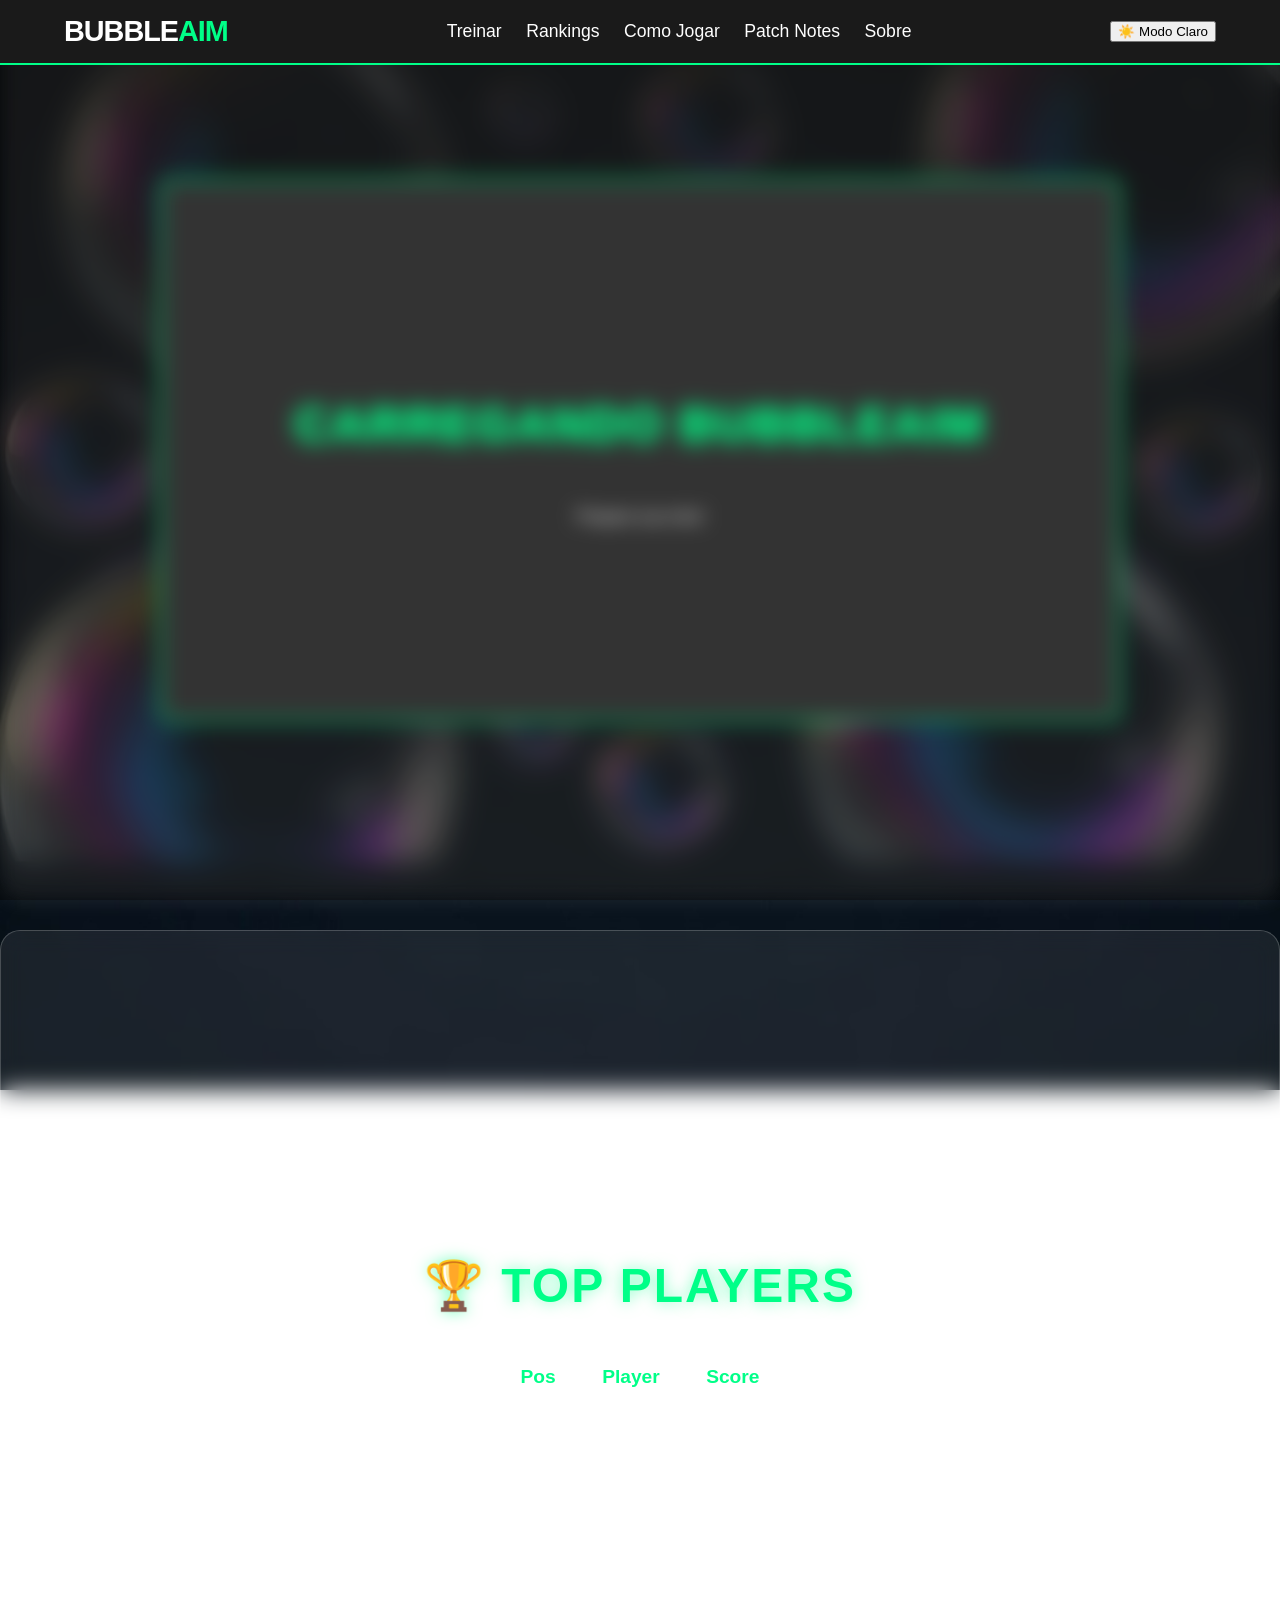
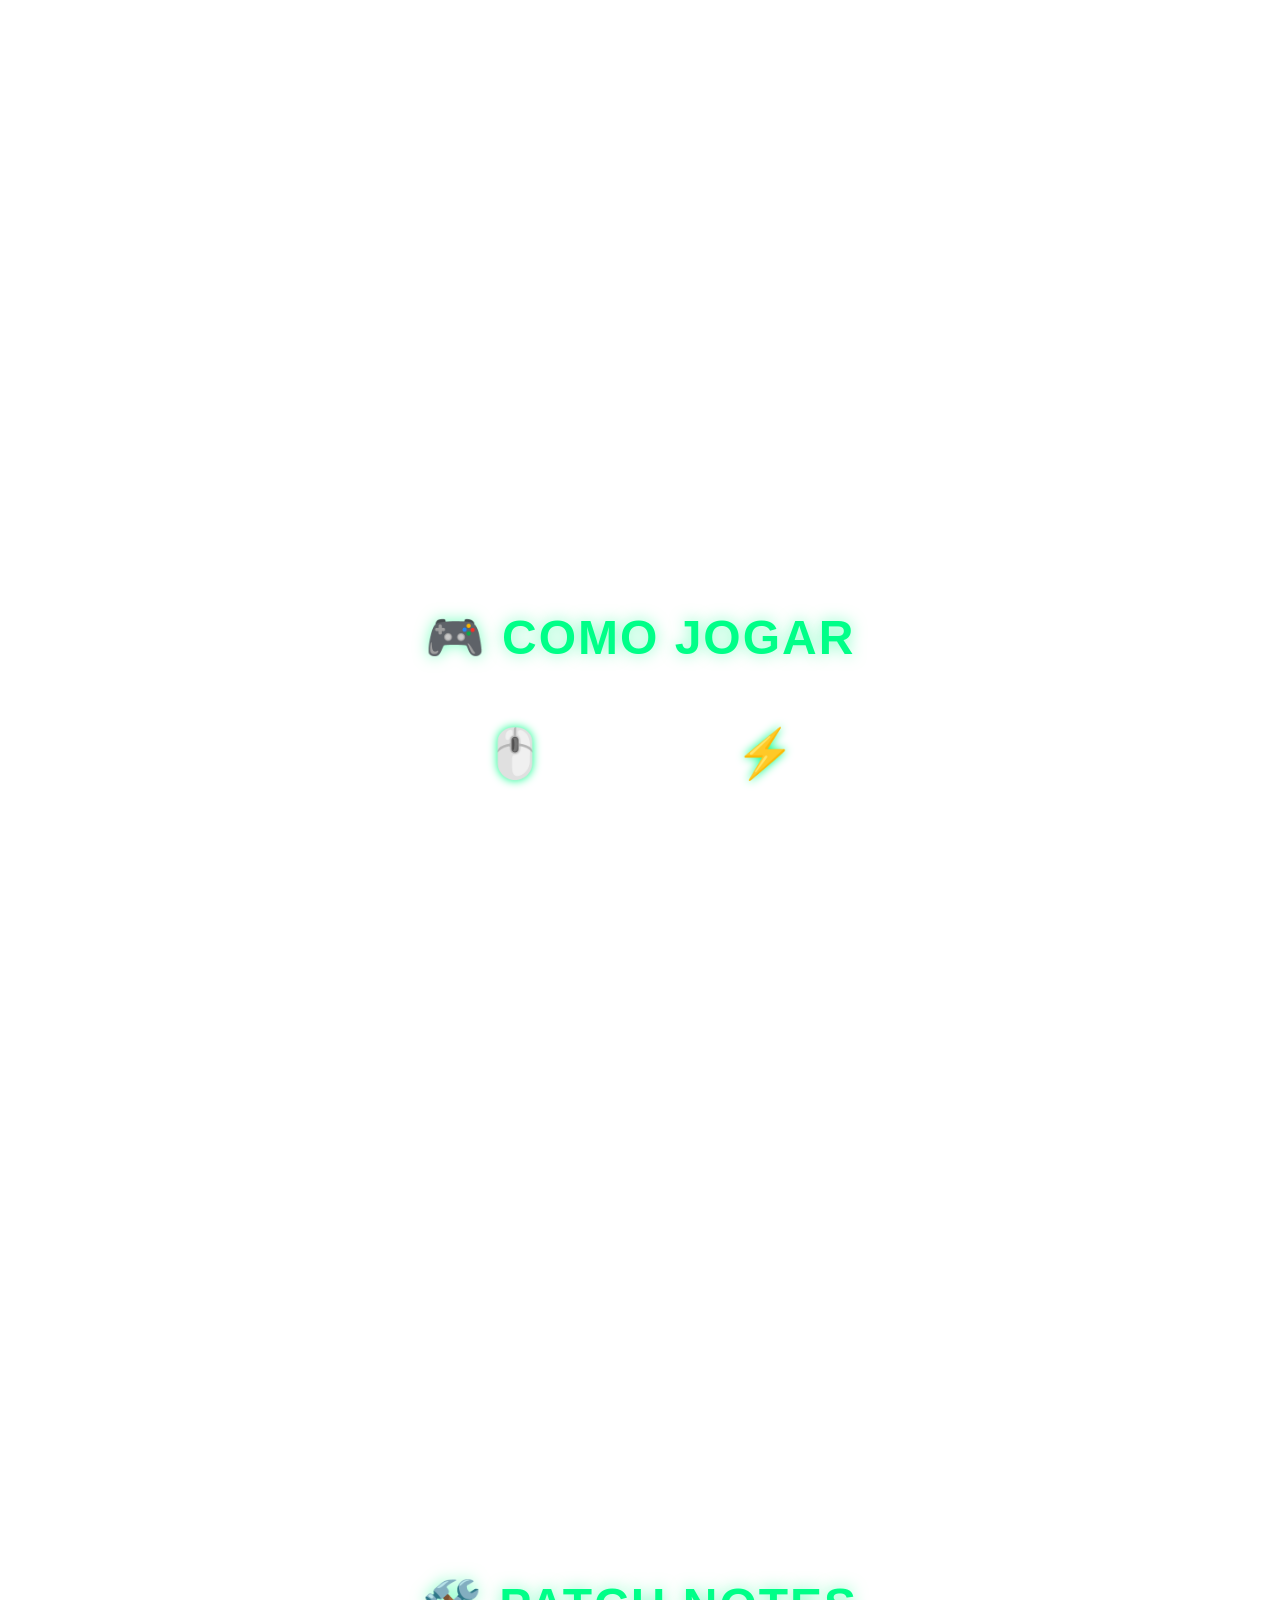
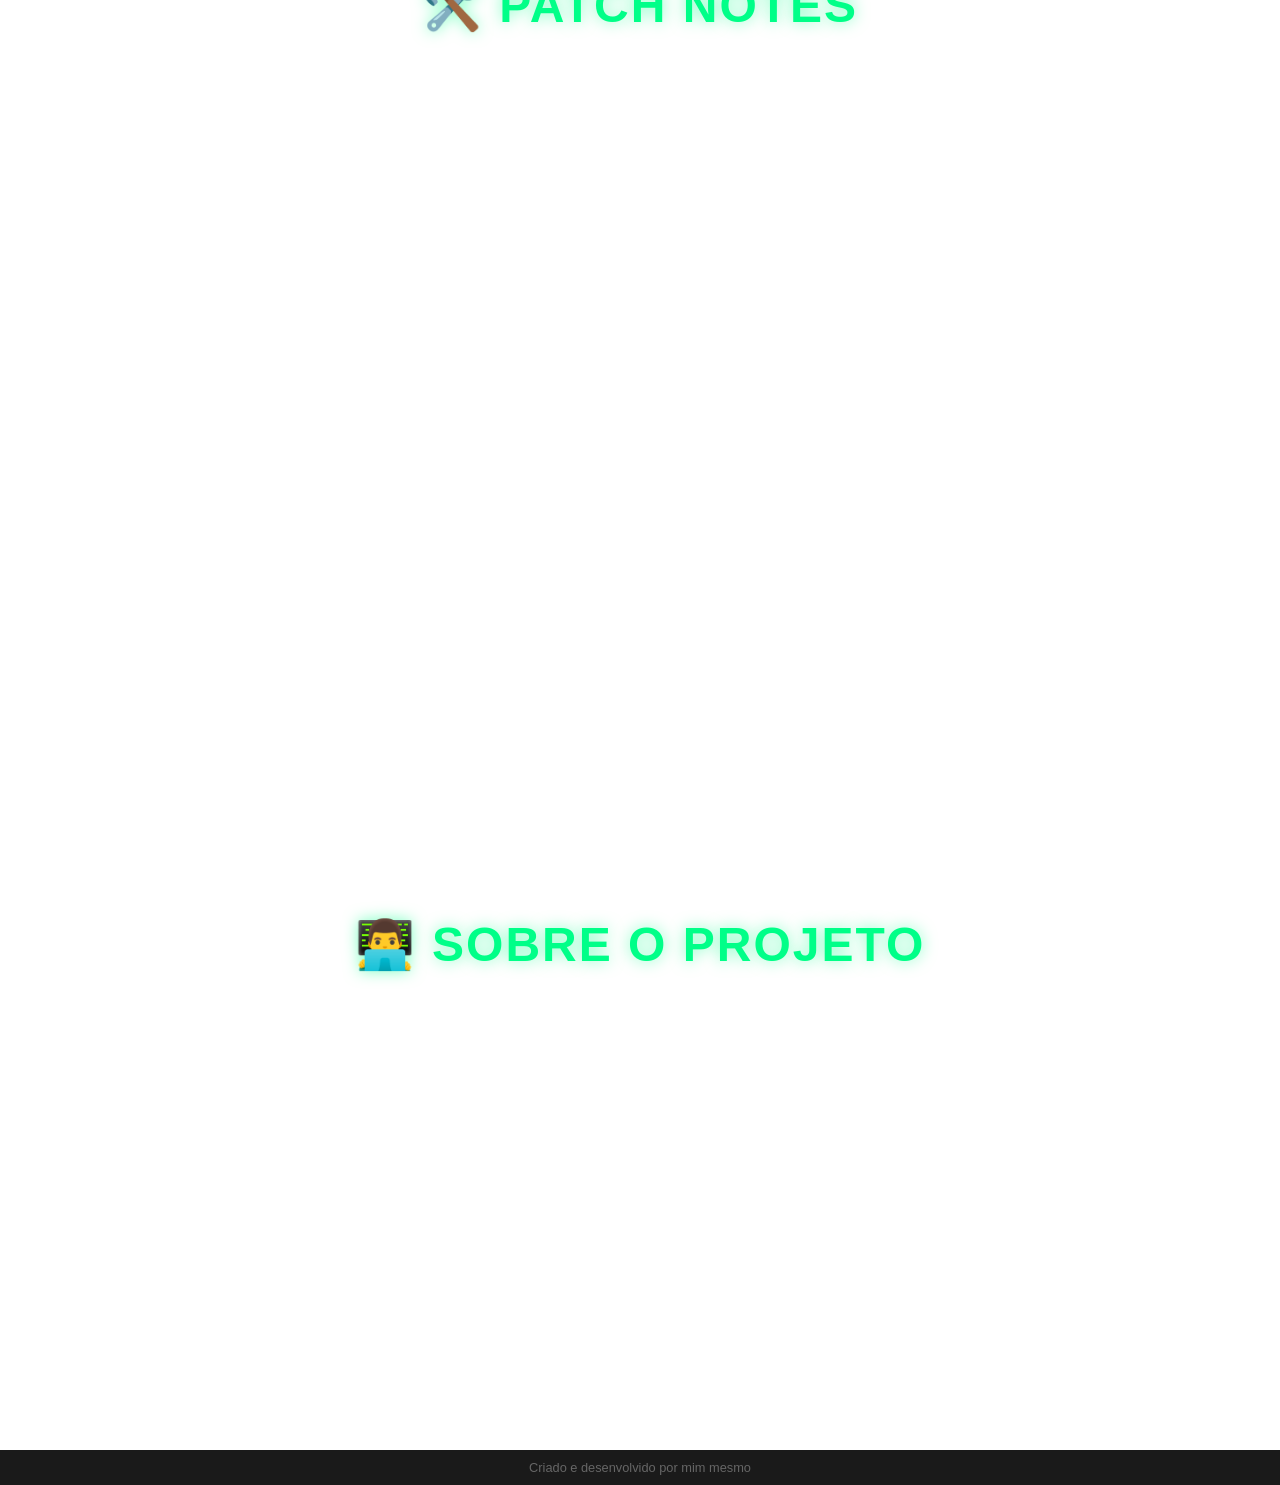
==== index.html @ 86ffca4d "Versão final" ====
<!DOCTYPE html>
<html lang="pt-br">
<meta charset="utf-8">
<meta name="description"
content="BubbleAim">
<head>
    <title>BubbleAim</title>
    <link rel="stylesheet" href="style.css">
    <script src="logica.js"></script>
    
</head>
<body>
    <header>
        <div class="logo">Bubble<span>Aim</span></div>
        <nav>
            <a href="#game-container">Treinar</a> <a href="#rankings">Rankings</a>
            <a href="#tutorial">Como Jogar</a>
            <a href="#updates">Patch Notes</a>
            <a href="#sobre">Sobre</a>
        </nav>
        <button id="btn-theme" onclick="toggleTema()" class="neon-button">
    ☀️ Modo Claro
</button>
    </header>
<main> 
    
    <section id="game-container" class="glass-section station">
        <div id="game-canvas">
            <h2>Carregando BubbleAim</h2>
            <p>Prepare sua mira!</p>
        </div>
    
    </section>
        <section id="rankings" class="glass-section station">
            <h2>🏆 Top Players</h2>
                <table class="ranking-table">
                    <tr><th>Pos</th><th>Player</th><th>Score</th></tr>
                    <tr><td>1º</td><td>ProAim_JS</td><td>5200</td></tr>
                    <tr><td>2º</td><td>BubbleKiller</td><td>4850</td></tr>
                    <tr><td>3º</td><td></td><td>3900</td></tr>
                </table>
    </section>
        
    <section id="tutorial" class="glass-section station">
            <h2>🎮 Como Jogar</h2>
                <div class="info-grid">
                    <div class="info-item">
                        <span class="icon">🖱️</span>
                        <p>Clique nas bolhas antes de elas sumam!</p>
                    </div>
                    <div class="info-item">
                        <span class="icon">⚡</span>
                        <p>Quanto mais rápido clicar, mais pontos ganha.</p>
                    </div>
                </div>
            </section>

    <section id="updates" class="glass-section">
            <h2>🛠️ Patch Notes</h2>
                <ul>
                    <li><strong>v1.0</strong> Lançamento oficial do BubbleAim.</li>
                    <li><strong>v1.1</strong> Ajuste na sensibilidade e fundo neon.</li>
                </ul>
            </section>

            <section id="sobre" class="glass-section station">
                <h2>👨‍💻 Sobre o projeto</h2>
                <p>Desenvolvido para treino de reflexos e coordenação motora. Projeto acadêmico focado em tecnologias Web e Game Design</p>
            </section>
</main>  



        
    

</body>
<footer> 
    Criado e desenvolvido por mim mesmo  

</footer>
</html>
---- style.css ----
/* Geral style */
* {
    box-sizing: border-box;
    font-family: "Segoe UI", sans-serif;
}

html, body {
    height: 100%;
    scroll-snap-type: y mandatory;
    scroll-behavior: smooth;
}

body {
    margin: 0;
    background-color: #121212; 
    color: #FFF;
    display: flex;
    flex-direction: column;
    min-height: 100vh;

    background: linear-gradient(rgba(0, 0, 0, 0.85), rgba(0, 0, 0, 0.5)),url('imgs/bolhas\ background.jpg');
    background-size: cover;
    background-position: center;
    background-repeat: no-repeat;
    background-attachment: fixed;
}  
header {
    position: fixed;
    top: 0;
    left: 0;
    width: 100%;
    z-index: 1000;
    background: rgba(18, 18 ,18, 0.9);
    backdrop-filter: blur(10px);
    border-bottom: 2px solid #00ff88;
    background-color: #1a1a1a;
    padding: 15px 5%;
    display: flex;
    justify-content: space-between;
    align-items: center;
    
}
nav a:hover {
    color: #00ff88;
}
.game-container {
    min-height: 100vh;
    scroll-snap-align: start;
    flex: 1;
    display: flex;
    justify-content: center;
    align-items: center;
    padding: 20px;
}
#game-canvas {
    width: 80%;
    aspect-ratio: 16/9; 
    background-color: #333;
    border: 2px solid #00ff88;
    border-radius: 8px;
    display: flex;
    flex-direction: column;
    justify-content: center;
    align-items: center;
    box-shadow: 0 0 15px rgba(0, 255, 136, 0.3);
    transition: box-shadow 0.5s ease;
}
footer {
    text-align: center;
    padding: 10px;
    background: #1a1a1a;
    font-size: 0.8rem;
    color: #666;
}
header nav a {
    color:#FFF;
    text-decoration: none;
    margin-left: 20px;
    font-weight: 500;
    font-size: 1.1rem;
    transition: color 0.4s ease, transform 0.3 ease;
    display: inline-block;
}
header nav a :hover {
    color: #00ff88;
    transform: translateY(-2px);
}
#game-canvas:hover {
    box-shadow: 0 0 30px rgba(0, 255, 136, 0.6);
}
.logo {
    font-size: 1.8rem;
    font-weight: 800;
    letter-spacing: -1px;
    color: #FFF;
    text-transform: uppercase;
}
.logo span {
    color: #00ff88;
}
html {
    scroll-behavior: smooth;
    scroll-snap-type: y mandatory;
    scroll-padding-top: 80px;
}

.content-sections {
    width: 80%;
    margin: 40px auto;
    display: flex;
    flex-direction: column;
    gap: 30px;
}

.glass-section, .about-fullscreen {
    background: rgba(255, 255, 255, 0.08);
    backdrop-filter: blur(12px);
    border: 1px solid rgba(255, 255, 255, 0.2);
    border-radius: 20px;
    padding: 40px;
    text-align: center;
    margin-bottom: 30px;
    transition: transform 0.3s ease, box-shadow 0.3s ease;
    
    min-height: 100vh;
    width: 100%;
    display: flex;
    flex-direction: column;
    justify-content: center;
    align-items:center;
    scroll-snap-align: start;

}

.glass-section h2 {
    color: #00ff88;
    margin-bottom: 40px;
    text-transform: uppercase;
    letter-spacing: 2px;
    font-size: 3rem;
    text-shadow: 0 0 15px rgba(0, 255, 136, 0.5);
}

.ranking-table {
    margin: 0 auto;
    width: 100px;
    border-collapse: collapse;
    font-size: 1.2rem;
    max-width: 800px;
}

.ranking-table th, .ranking-table td {
    padding: 12px;
    border-bottom: 1px solid rgba(255, 255, 255, 0.1);
}

.ranking-table th {color: #00ff88;}

.info-grid {
    display: flex;
    flex-wrap: wrap;
    justify-content: center;
    gap: 50px;
    margin-top: 20px;
}

.info-item {
    max-width: 200px;
}

.info-item .icon {
    font-size: 3rem;
    display: block;
    margin-bottom: 15px;
    filter: drop-shadow(0 0 5px #00ff88);
}

.glass-section :hover {
    transform: translateY(-5px);
    box-shadow: 0 10px 30px rgba(0, 255, 136, 0.1);
    border: 1px solid rgba(0, 255, 136, 0.5);
}
.blur-game {
    filter: blur(10px);
    pointer-events: none;
    transition: filter 0.5s ease;
}

/*Light Mode*/
body.light-mode {
    
    background-image: url(imgs/background\ light.jpg); 
    background-color: #f4f4f9; 
    color: #111; 
}


body.light-mode .modal {
    background: #fff;
    border: 2px solid #006400; 
    box-shadow: none; 
    color: #000;
}

body.light-mode .neon-text {
    color: #006400;
    text-shadow: none;
}

body.light-mode #age-input {
    background: #fff;
    color: #000;
    border: 1px solid #006400;
}

body.light-mode .neon-button {
    background: #006400;
    color: #fff;
    box-shadow: none;
}
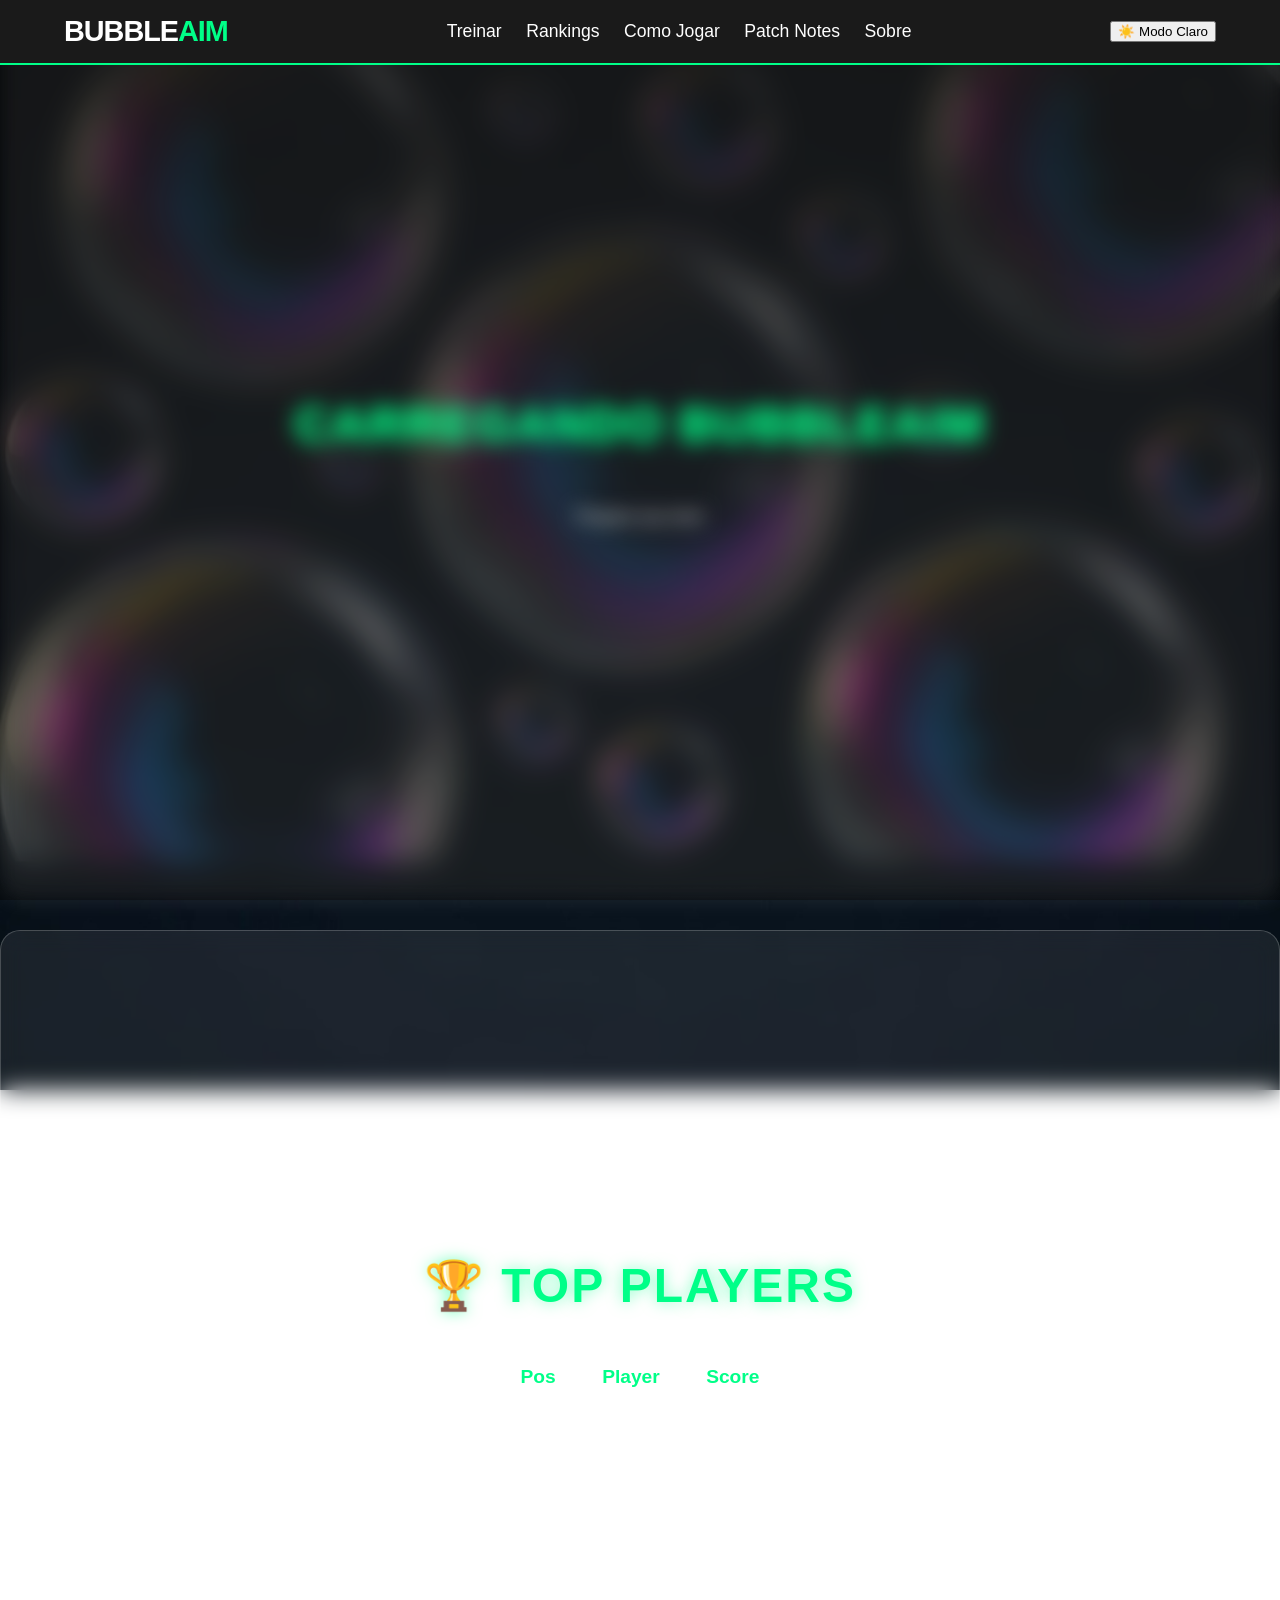
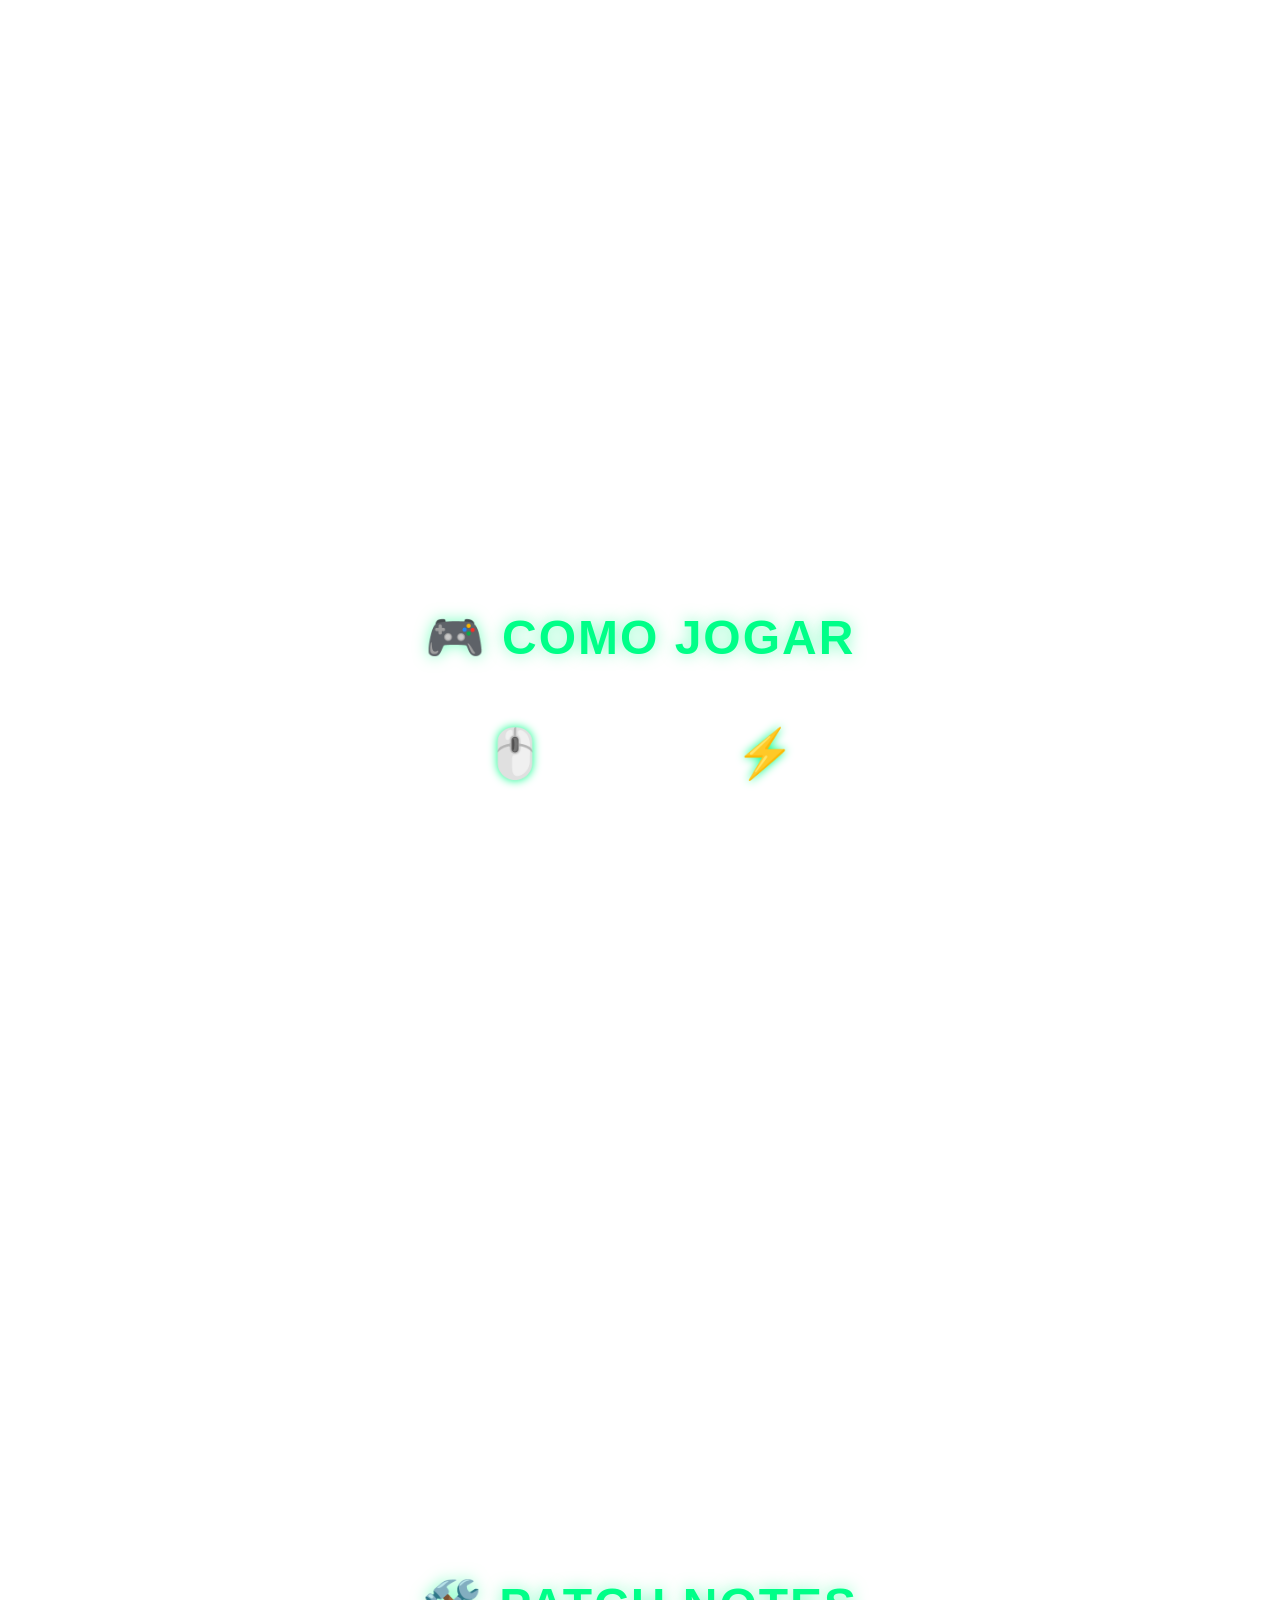
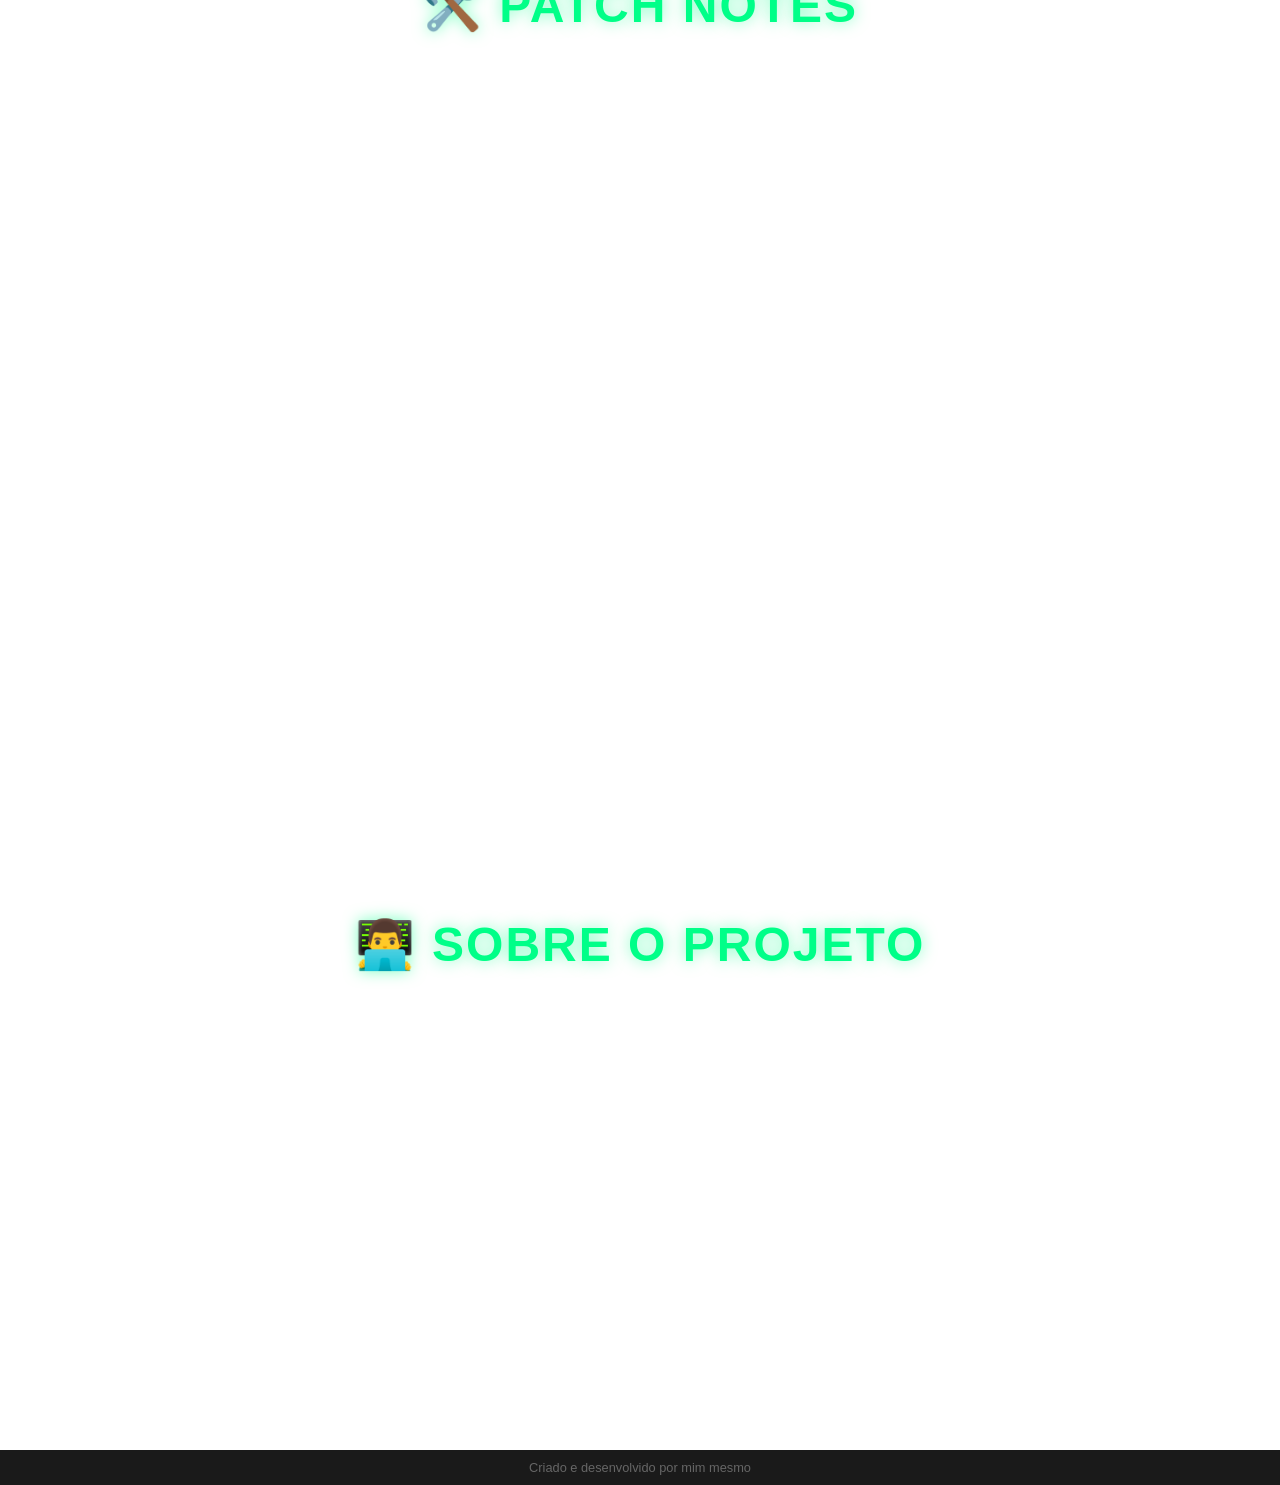
==== commit a2cbf3c8: "Site Final com o Jogo Teste" ====
--- a/index.html
+++ b/index.html
@@ -25,10 +25,10 @@
 <main> 
     
     <section id="game-container" class="glass-section station">
-        <div id="game-canvas">
+        <inframe src="jogo/index.html" id="game-inframe" allowfullscreen="true" scrolling="no"></inframe>
             <h2>Carregando BubbleAim</h2>
             <p>Prepare sua mira!</p>
-        </div>
+    </section>
     
     </section>
         <section id="rankings" class="glass-section station">
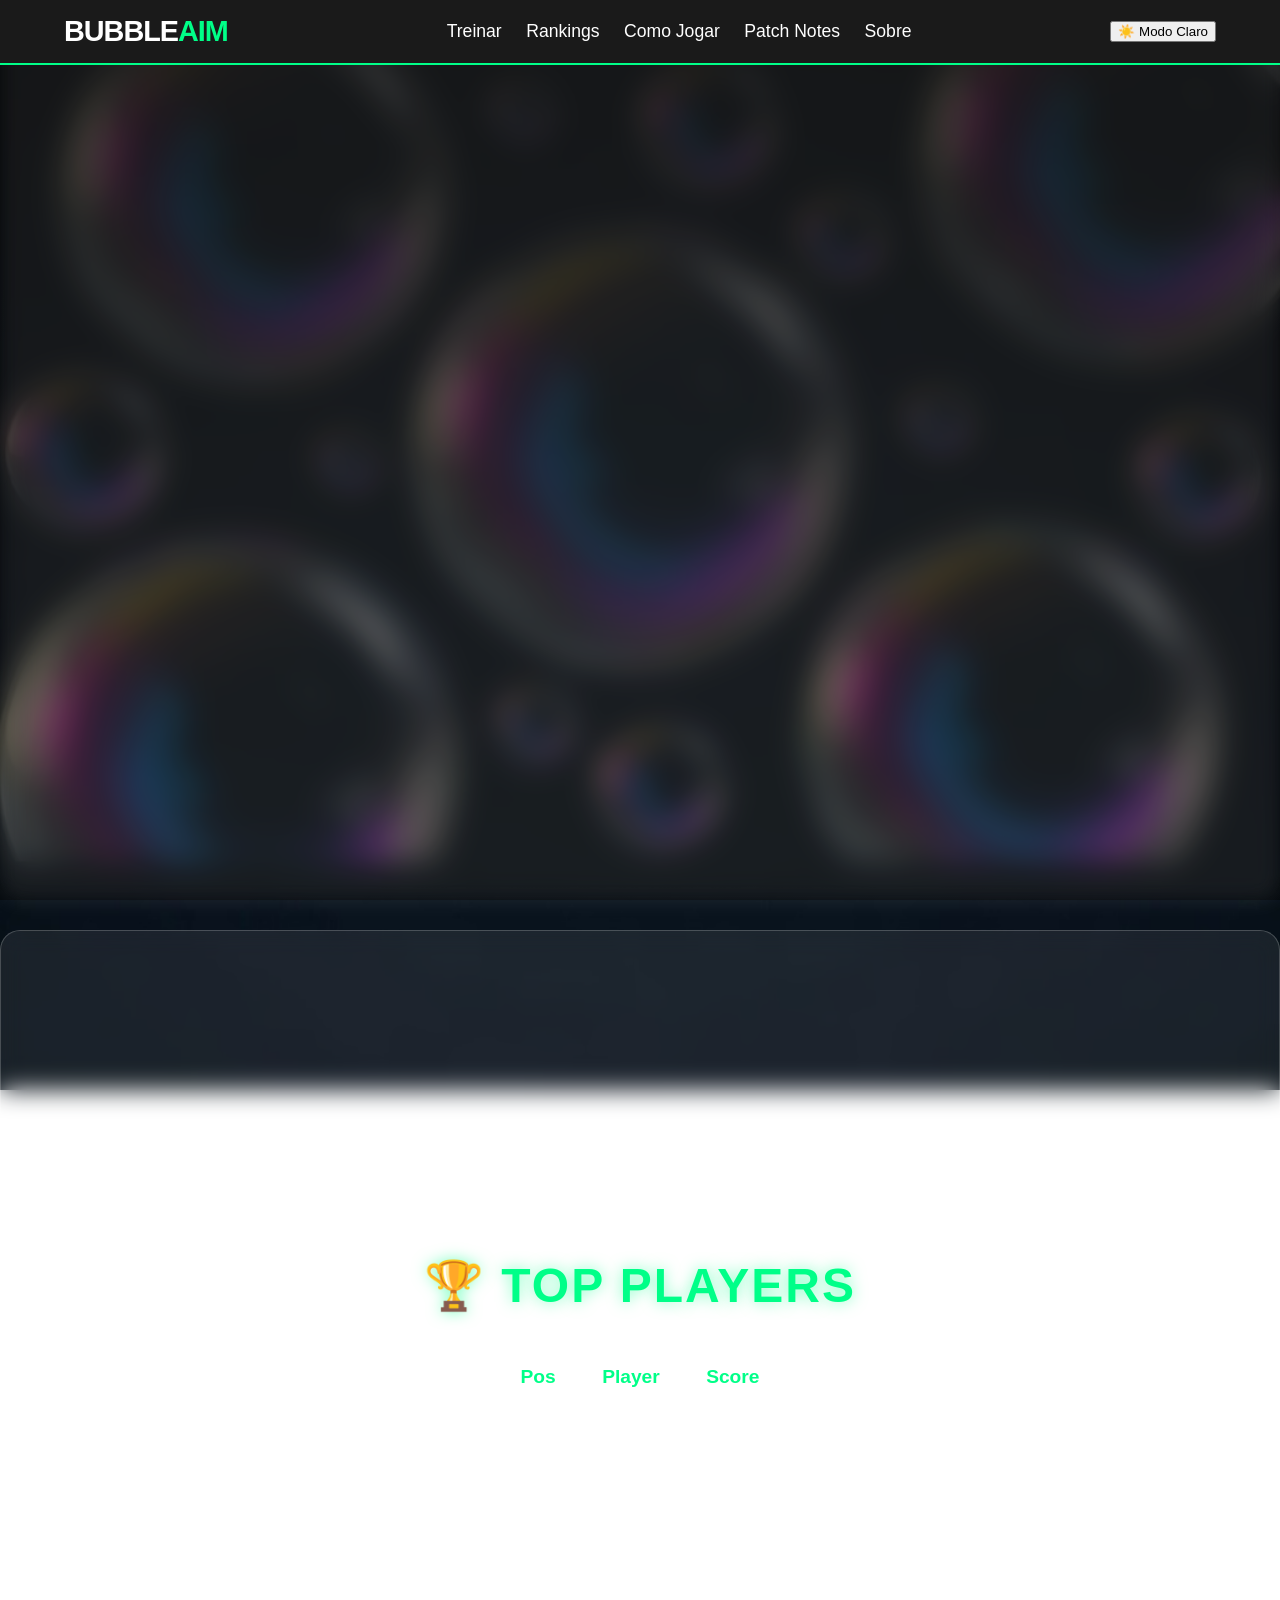
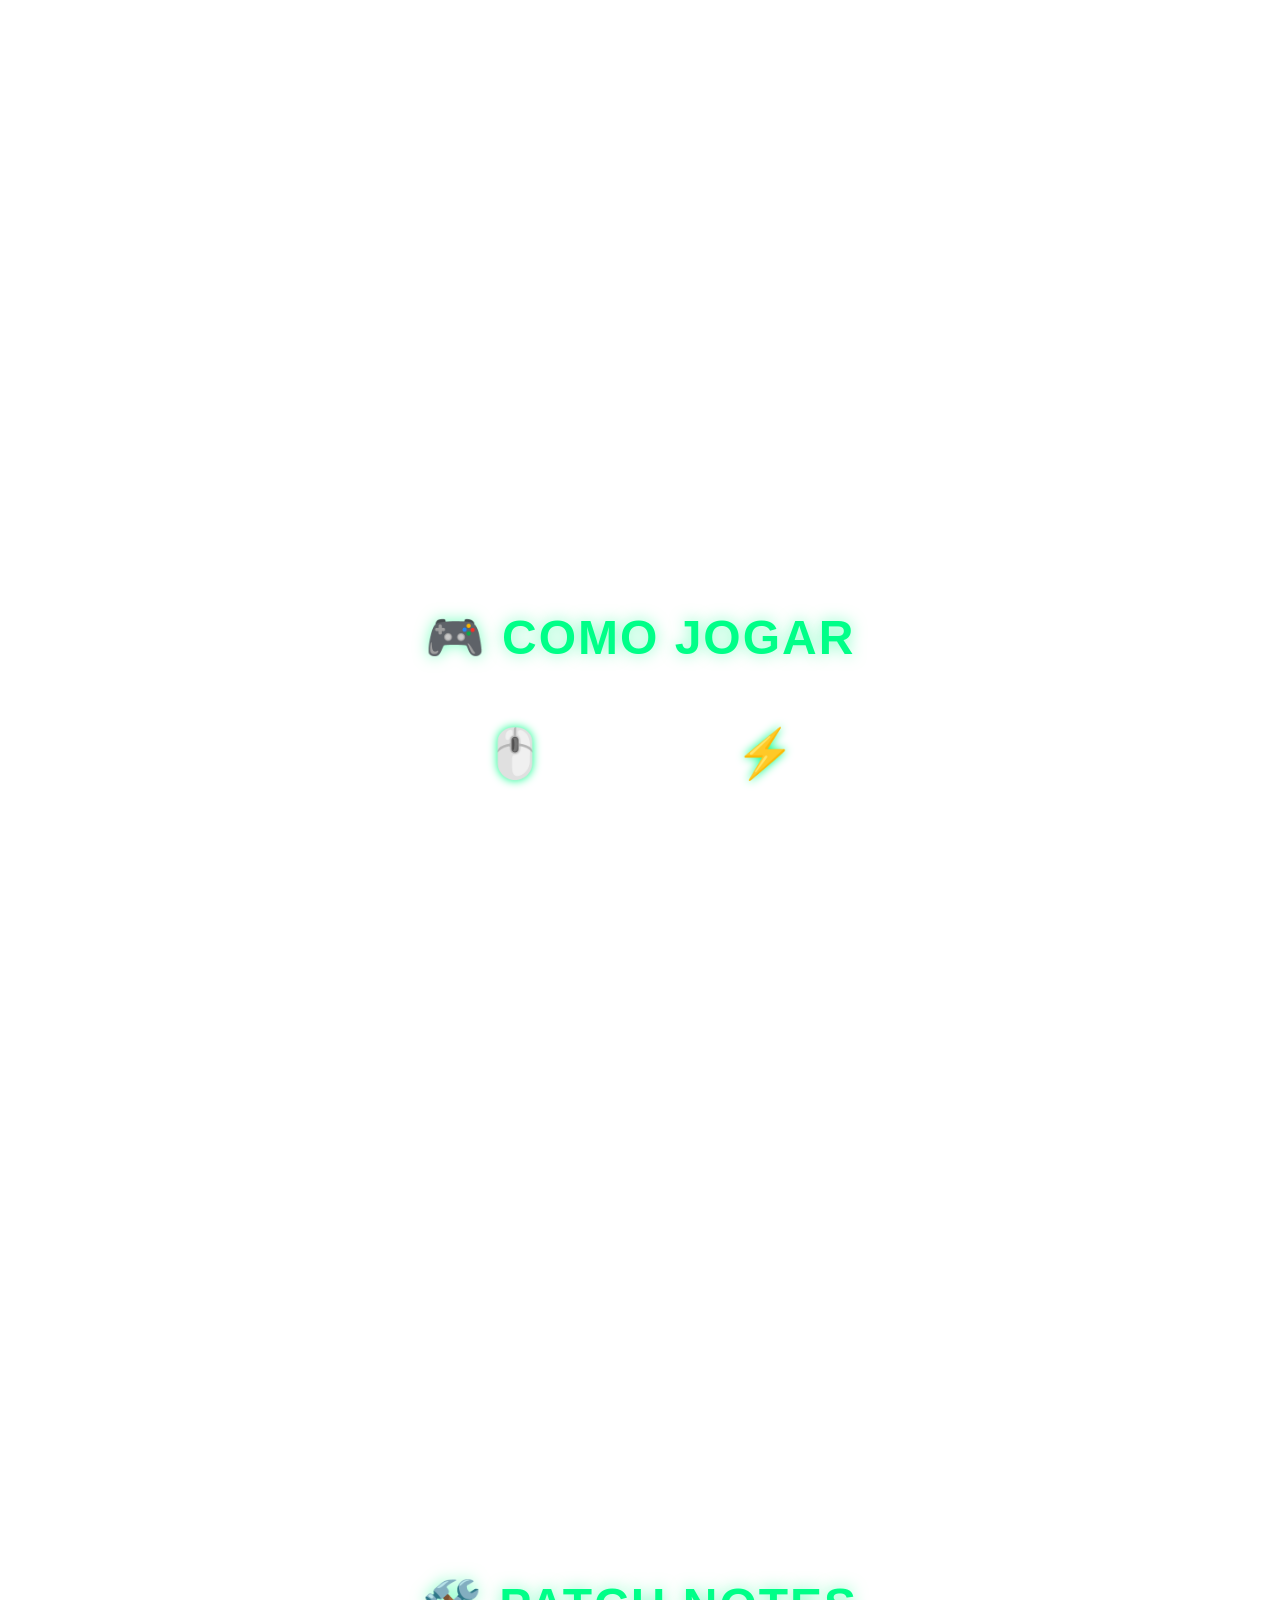
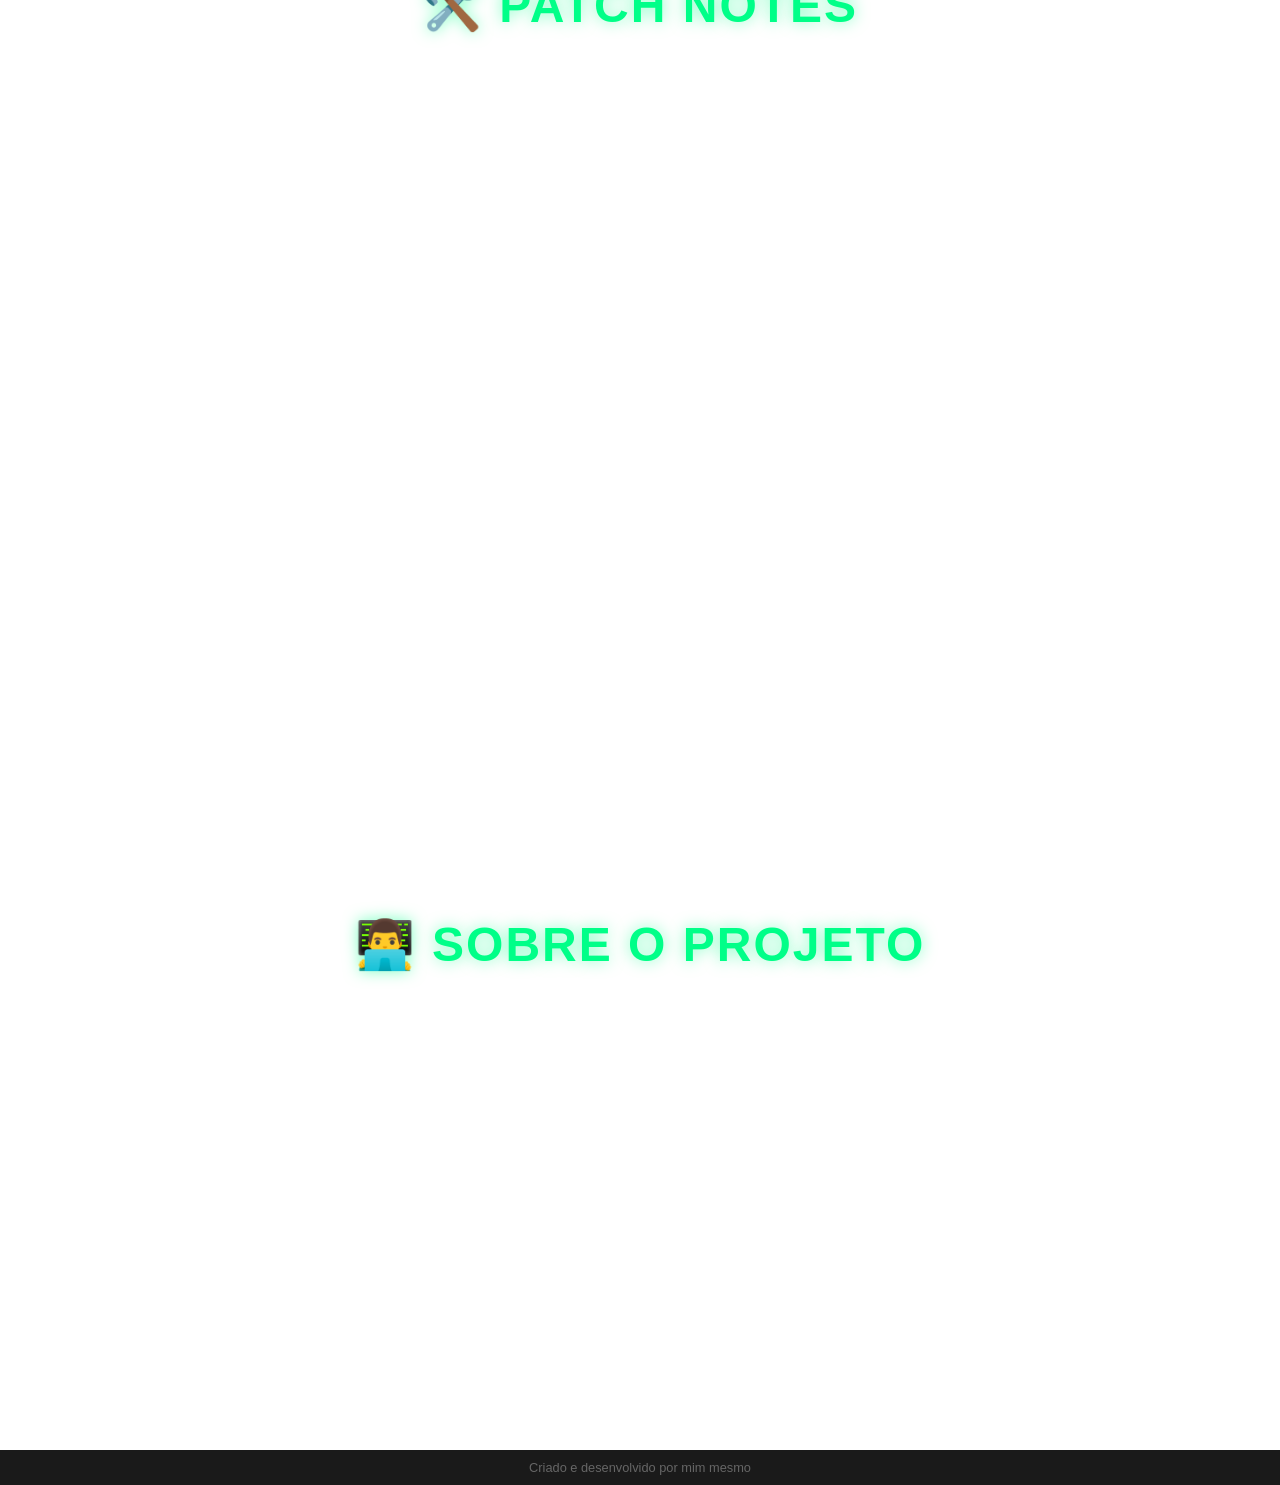
==== commit dc318704: "Site Full com o jogo incorporado Teste" ====
--- a/index.html
+++ b/index.html
@@ -26,8 +26,6 @@
     
     <section id="game-container" class="glass-section station">
         <inframe src="jogo/index.html" id="game-inframe" allowfullscreen="true" scrolling="no"></inframe>
-            <h2>Carregando BubbleAim</h2>
-            <p>Prepare sua mira!</p>
     </section>
     
     </section>
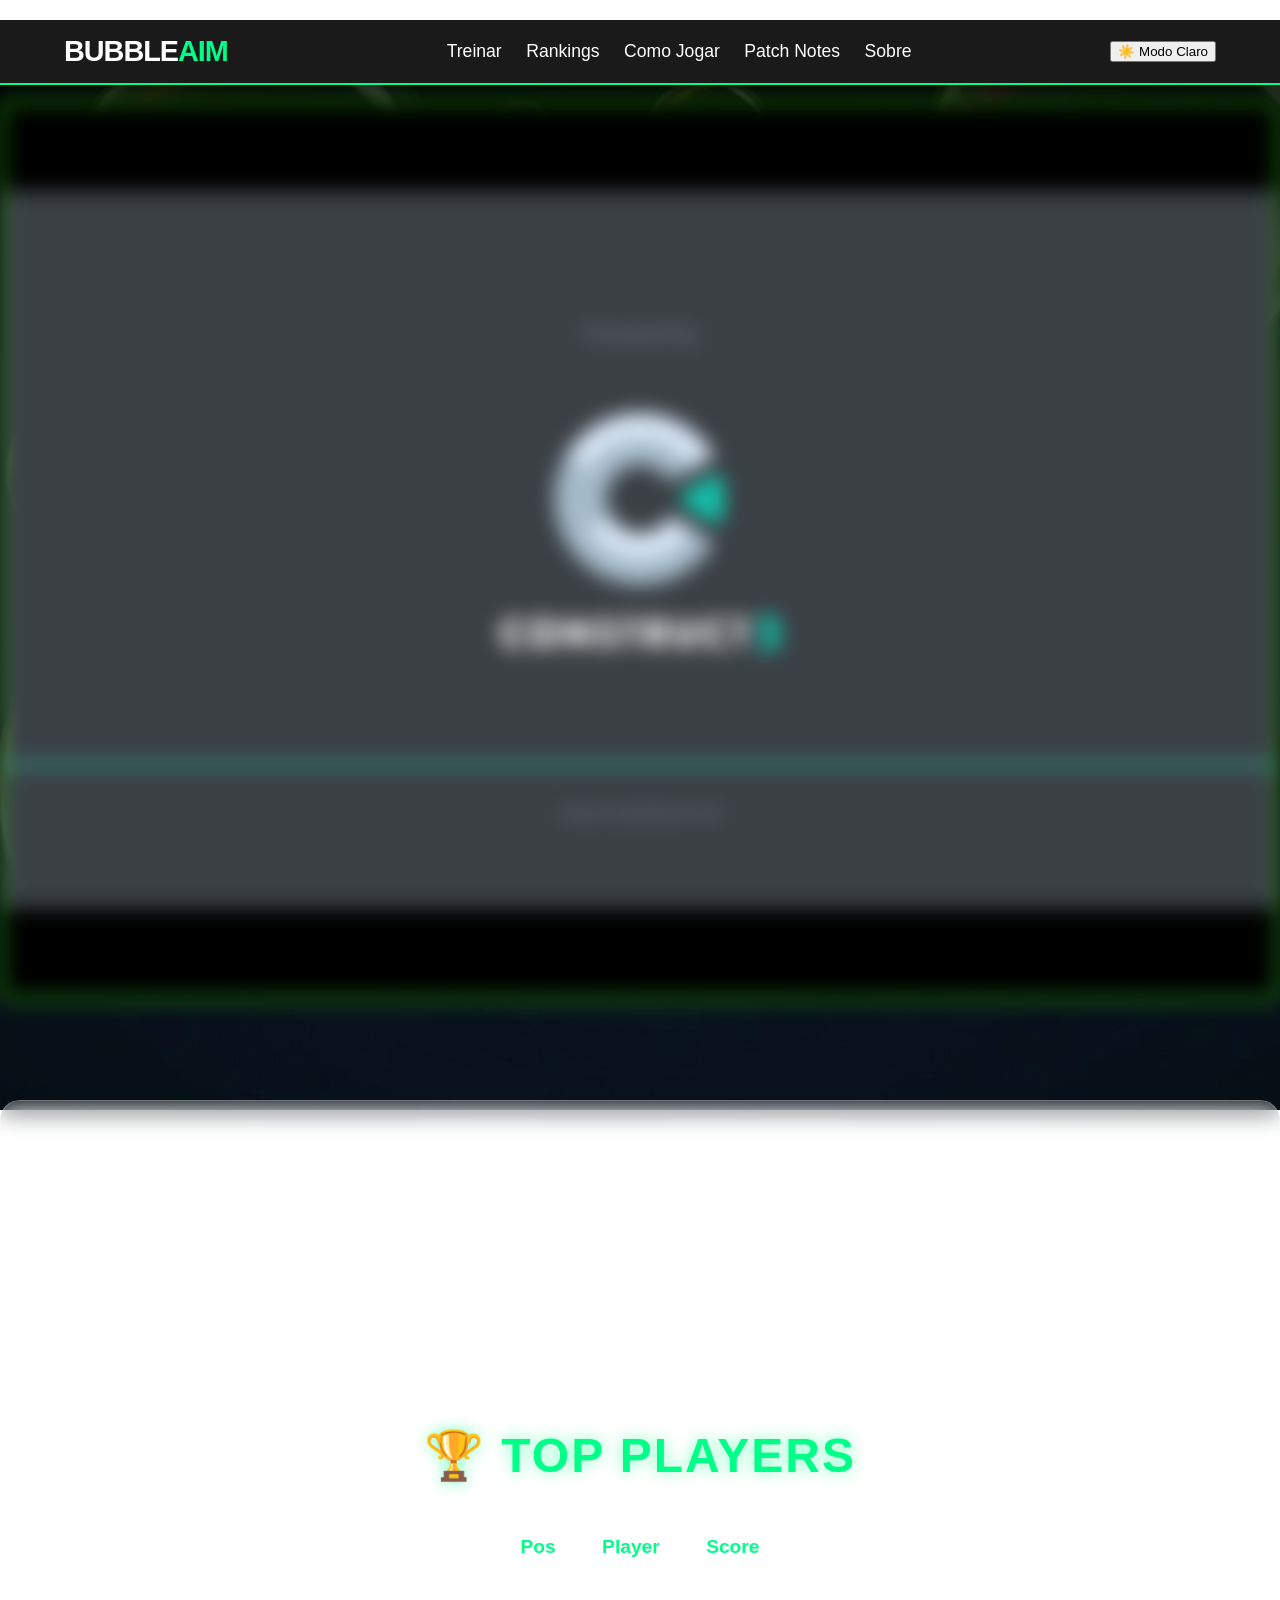
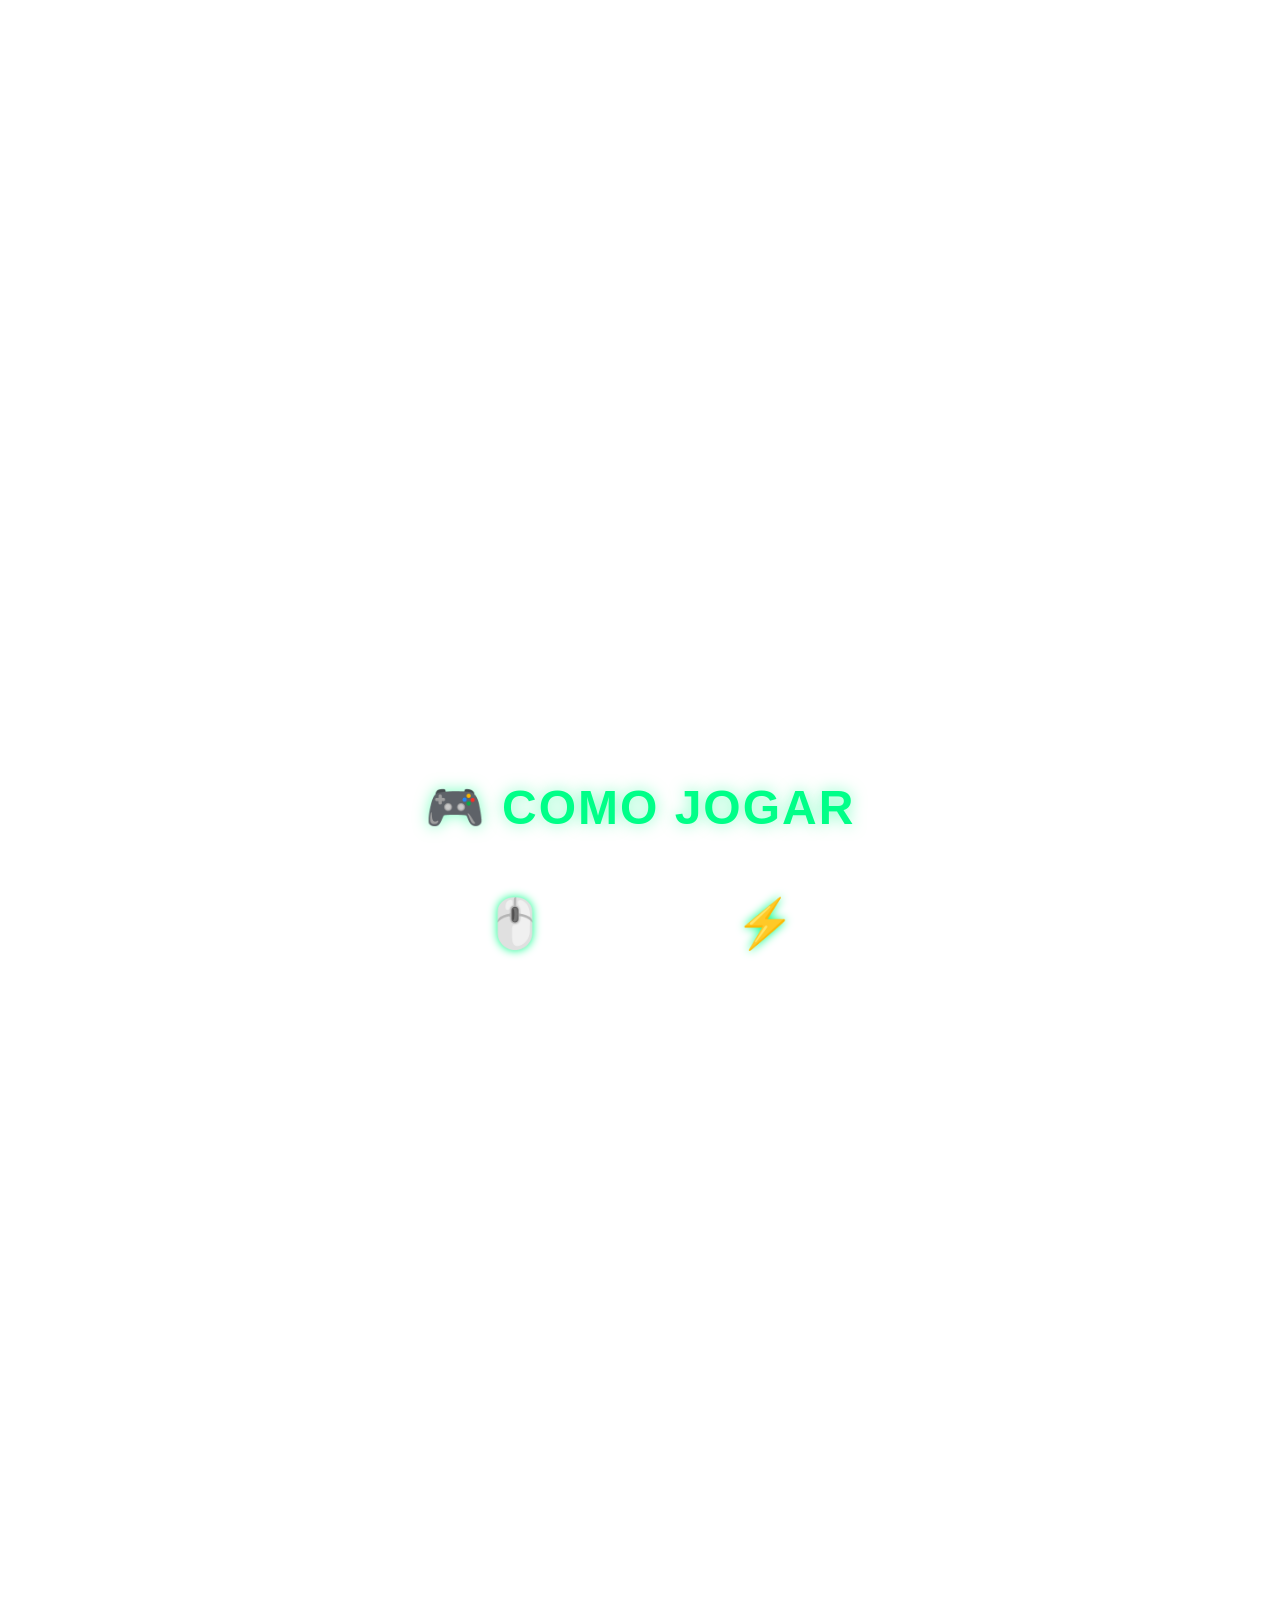
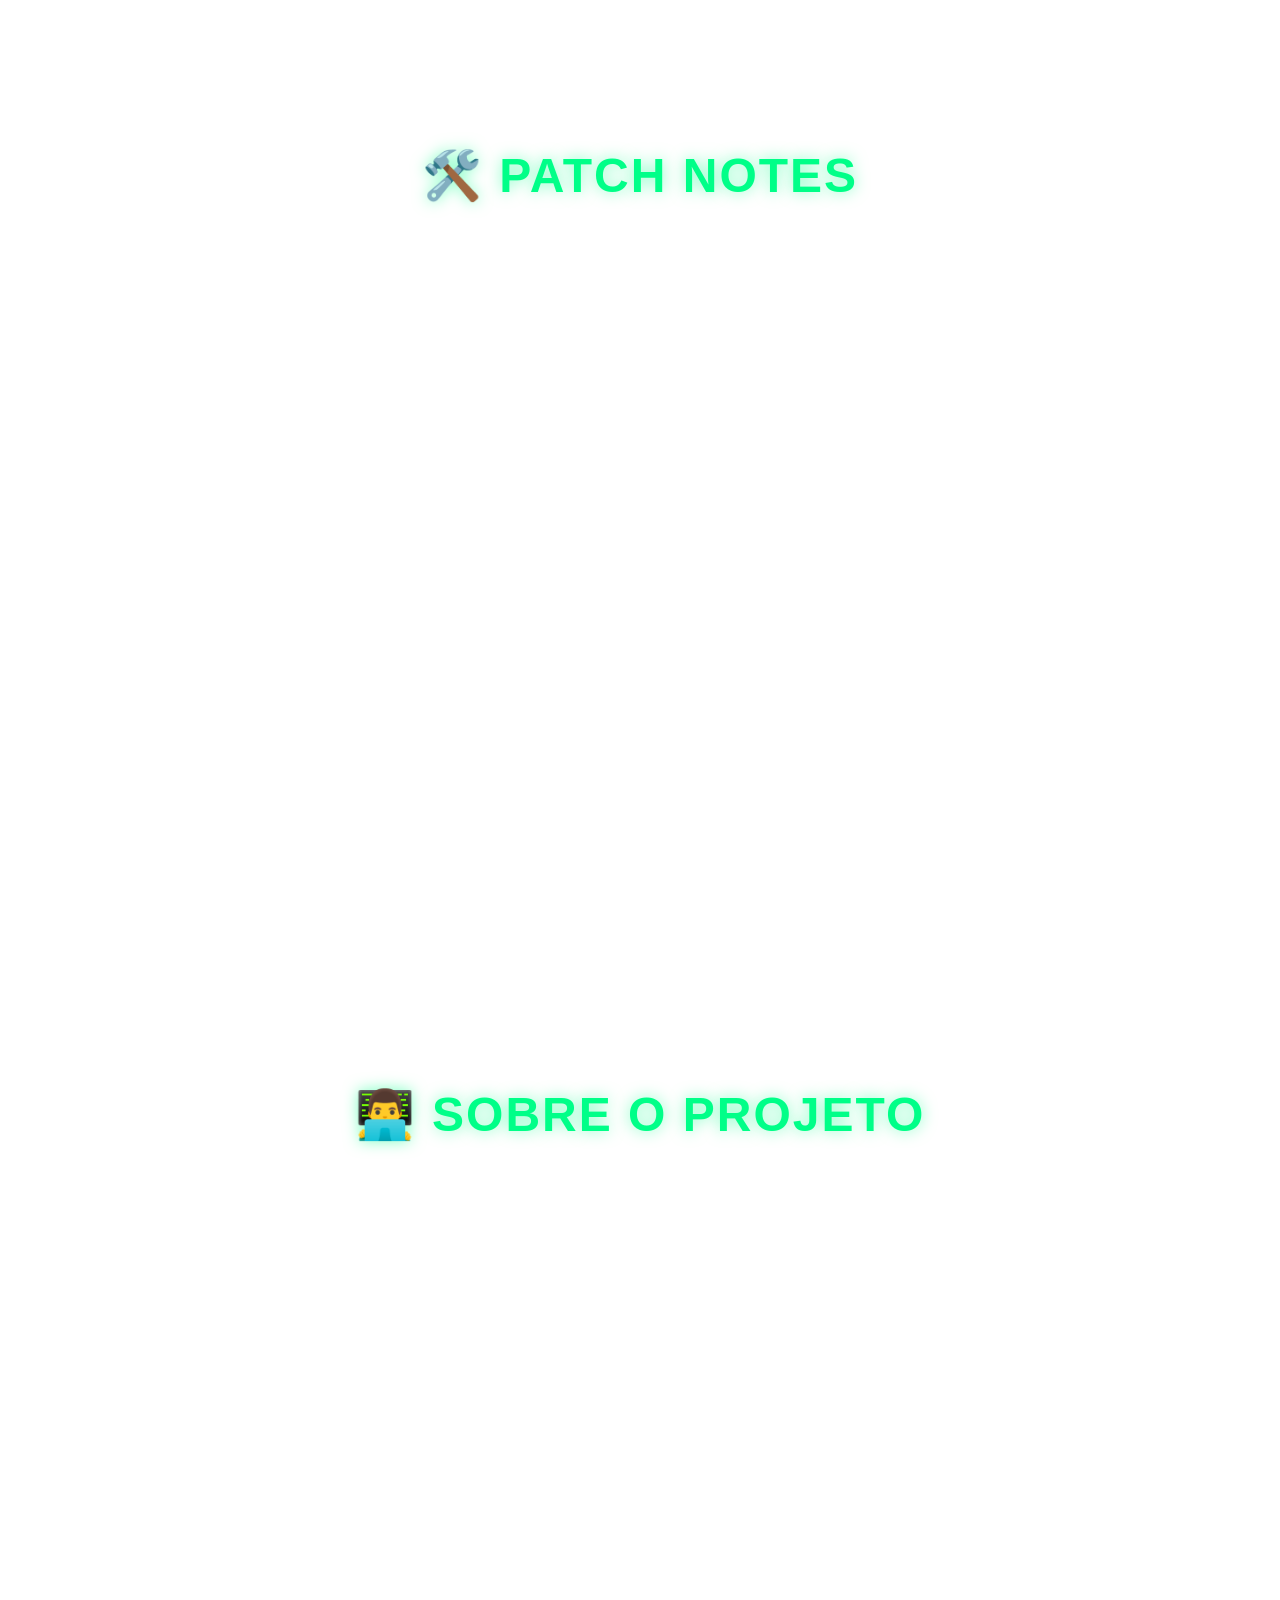
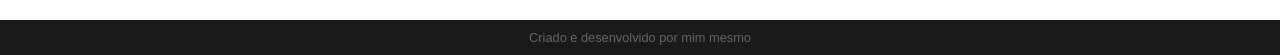
==== commit fa31faf9: "Site e jogo finalizados" ====
--- a/index.html
+++ b/index.html
@@ -24,17 +24,17 @@
     </header>
 <main> 
     
-    <section id="game-container" class="glass-section station">
-        <inframe src="jogo/index.html" id="game-inframe" allowfullscreen="true" scrolling="no"></inframe>
-    </section>
+    <div id="game-container">
+    <iframe src="jogo/index.html" id="game-iframe" allowfullscreen="true" scrolling="no"></iframe>
+</div>
     
     </section>
         <section id="rankings" class="glass-section station">
             <h2>🏆 Top Players</h2>
                 <table class="ranking-table">
                     <tr><th>Pos</th><th>Player</th><th>Score</th></tr>
-                    <tr><td>1º</td><td>ProAim_JS</td><td>5200</td></tr>
-                    <tr><td>2º</td><td>BubbleKiller</td><td>4850</td></tr>
+                    <tr><td>1º</td><td>ProAim_JS</td><td>12000</td></tr>
+                    <tr><td>2º</td><td>BubbleKiller</td><td>11000</td></tr>
                     <tr><td>3º</td><td></td><td>3900</td></tr>
                 </table>
     </section>
--- a/style.css
+++ b/style.css
@@ -217,4 +217,29 @@
     background: #006400;
     color: #fff;
     box-shadow: none;
+}
+
+#game-container {
+    display: block !important;
+    
+    /* --- TAMANHO NOVO E SEM BORDAS PRETAS --- */
+    width: 1600px !important;  /* Jogo mais largo */
+    height: 900px !important; /* Altura proporcional para sumir com as faixas */
+    
+    max-width: 100%;
+    margin: 100px auto !important; 
+    border: 3px solid #39FF14 !important; 
+    border-radius: 10px;
+    background-color: #000; 
+    overflow: hidden;
+    scroll-snap-align: center !important; 
+    position: relative !important; 
+    z-index: 10 !important;
+}
+#game-iframe {
+    width: 100% !important;
+    height: 100% !important;
+    border: none !important;
+    display: block !important;
+    pointer-events: auto !important; /* Força o navegador a aceitar os seus cliques */
 }
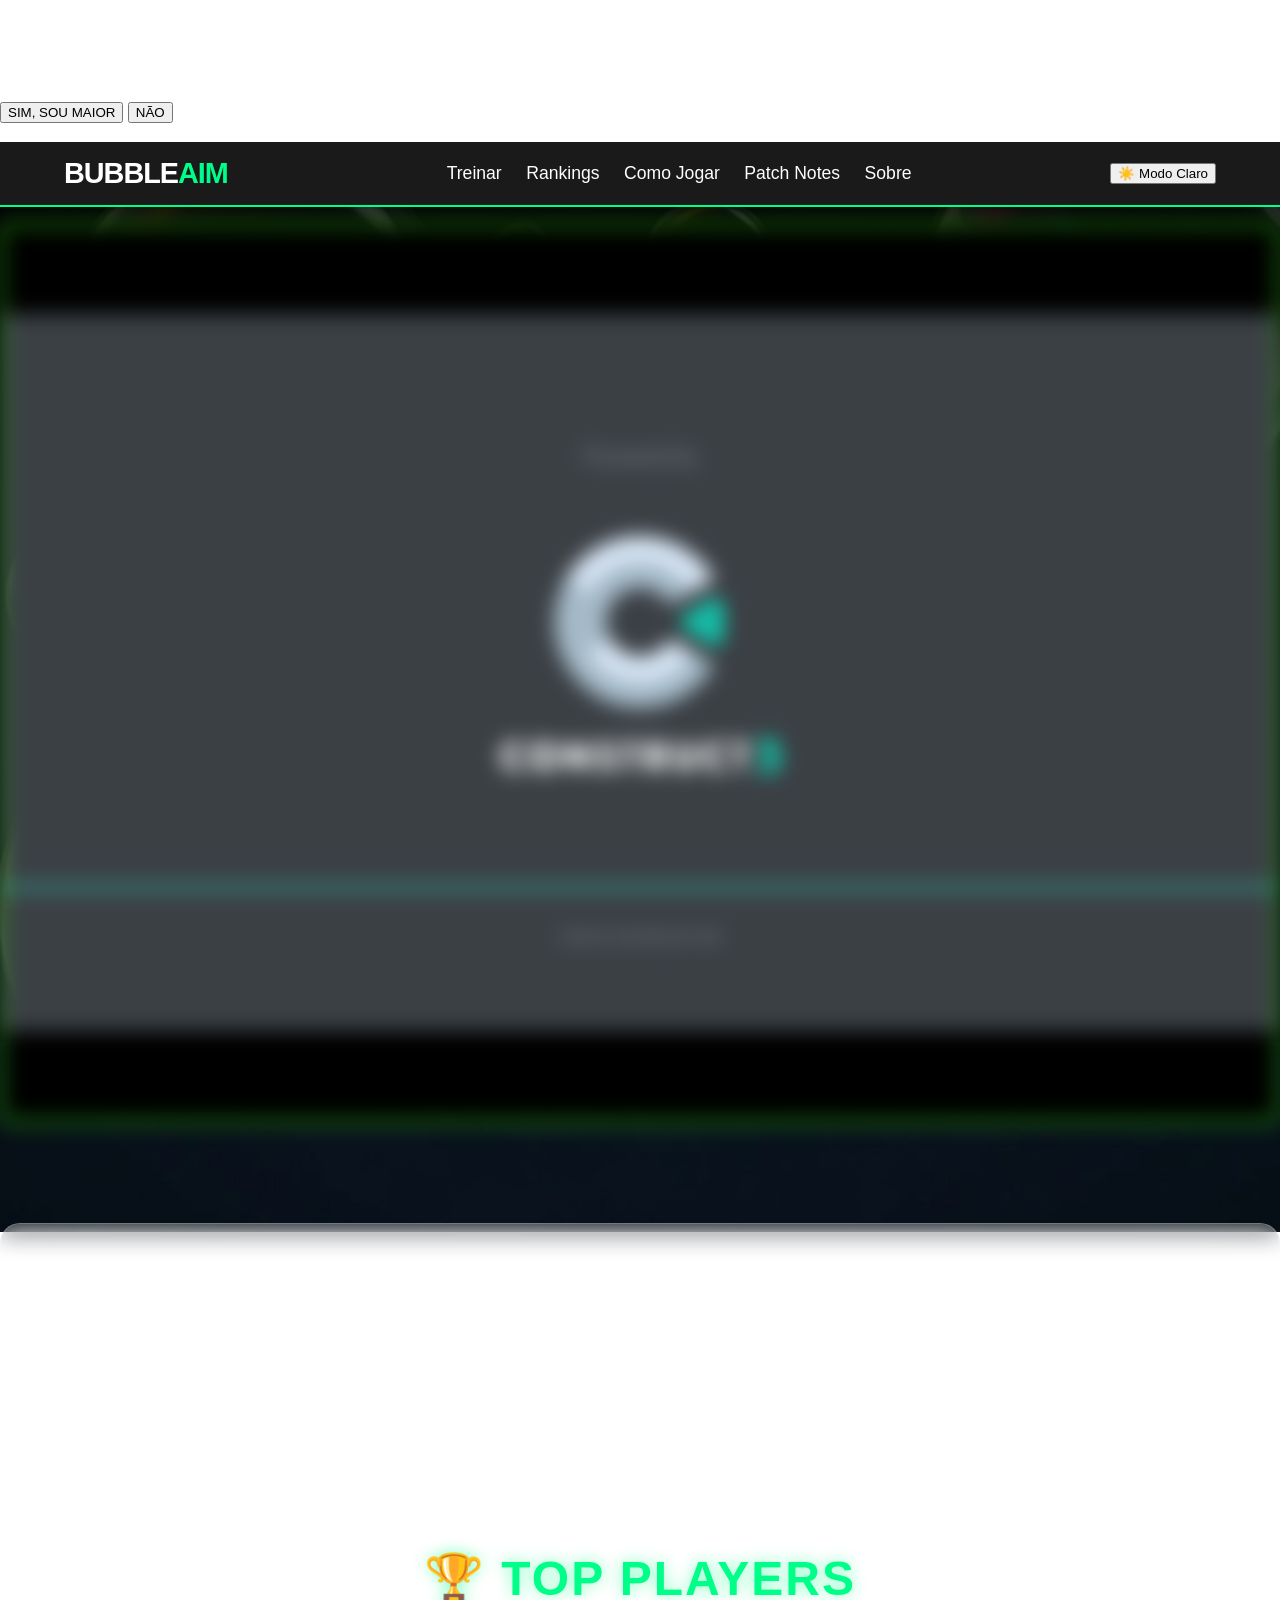
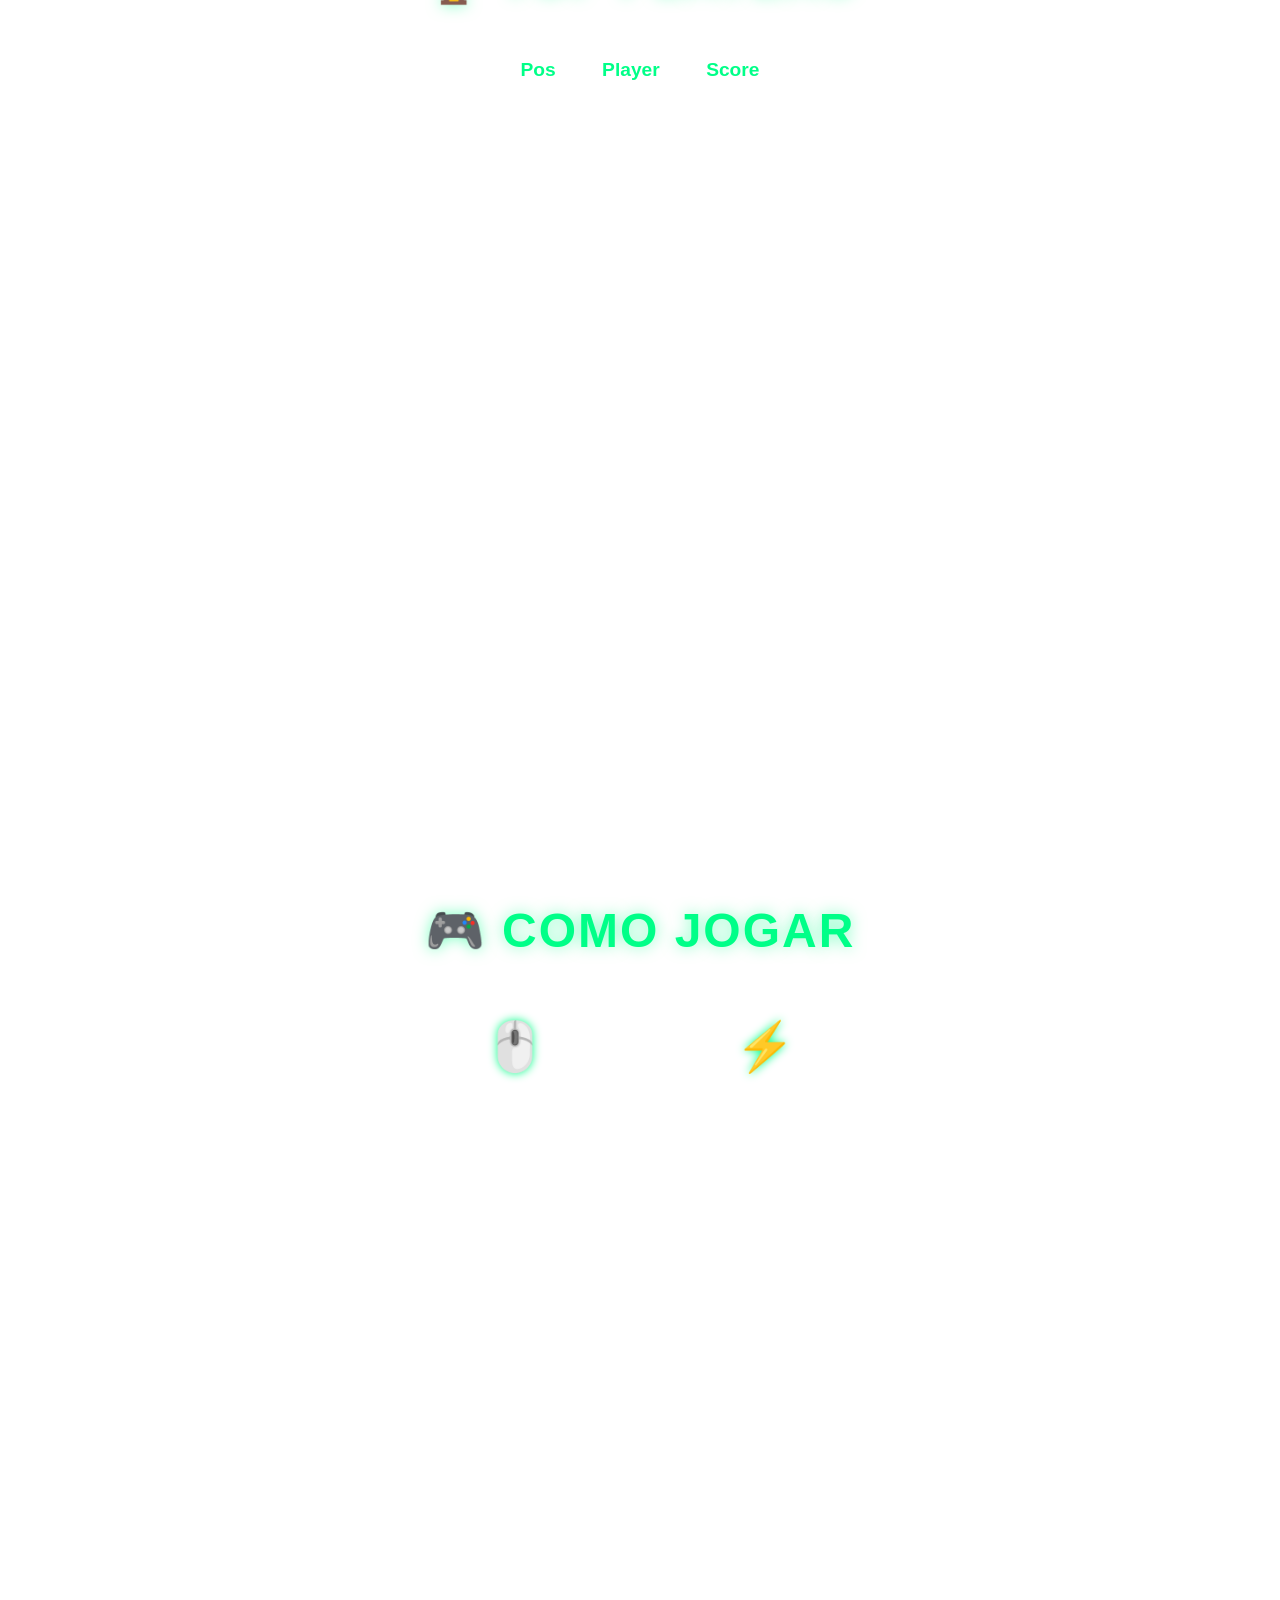
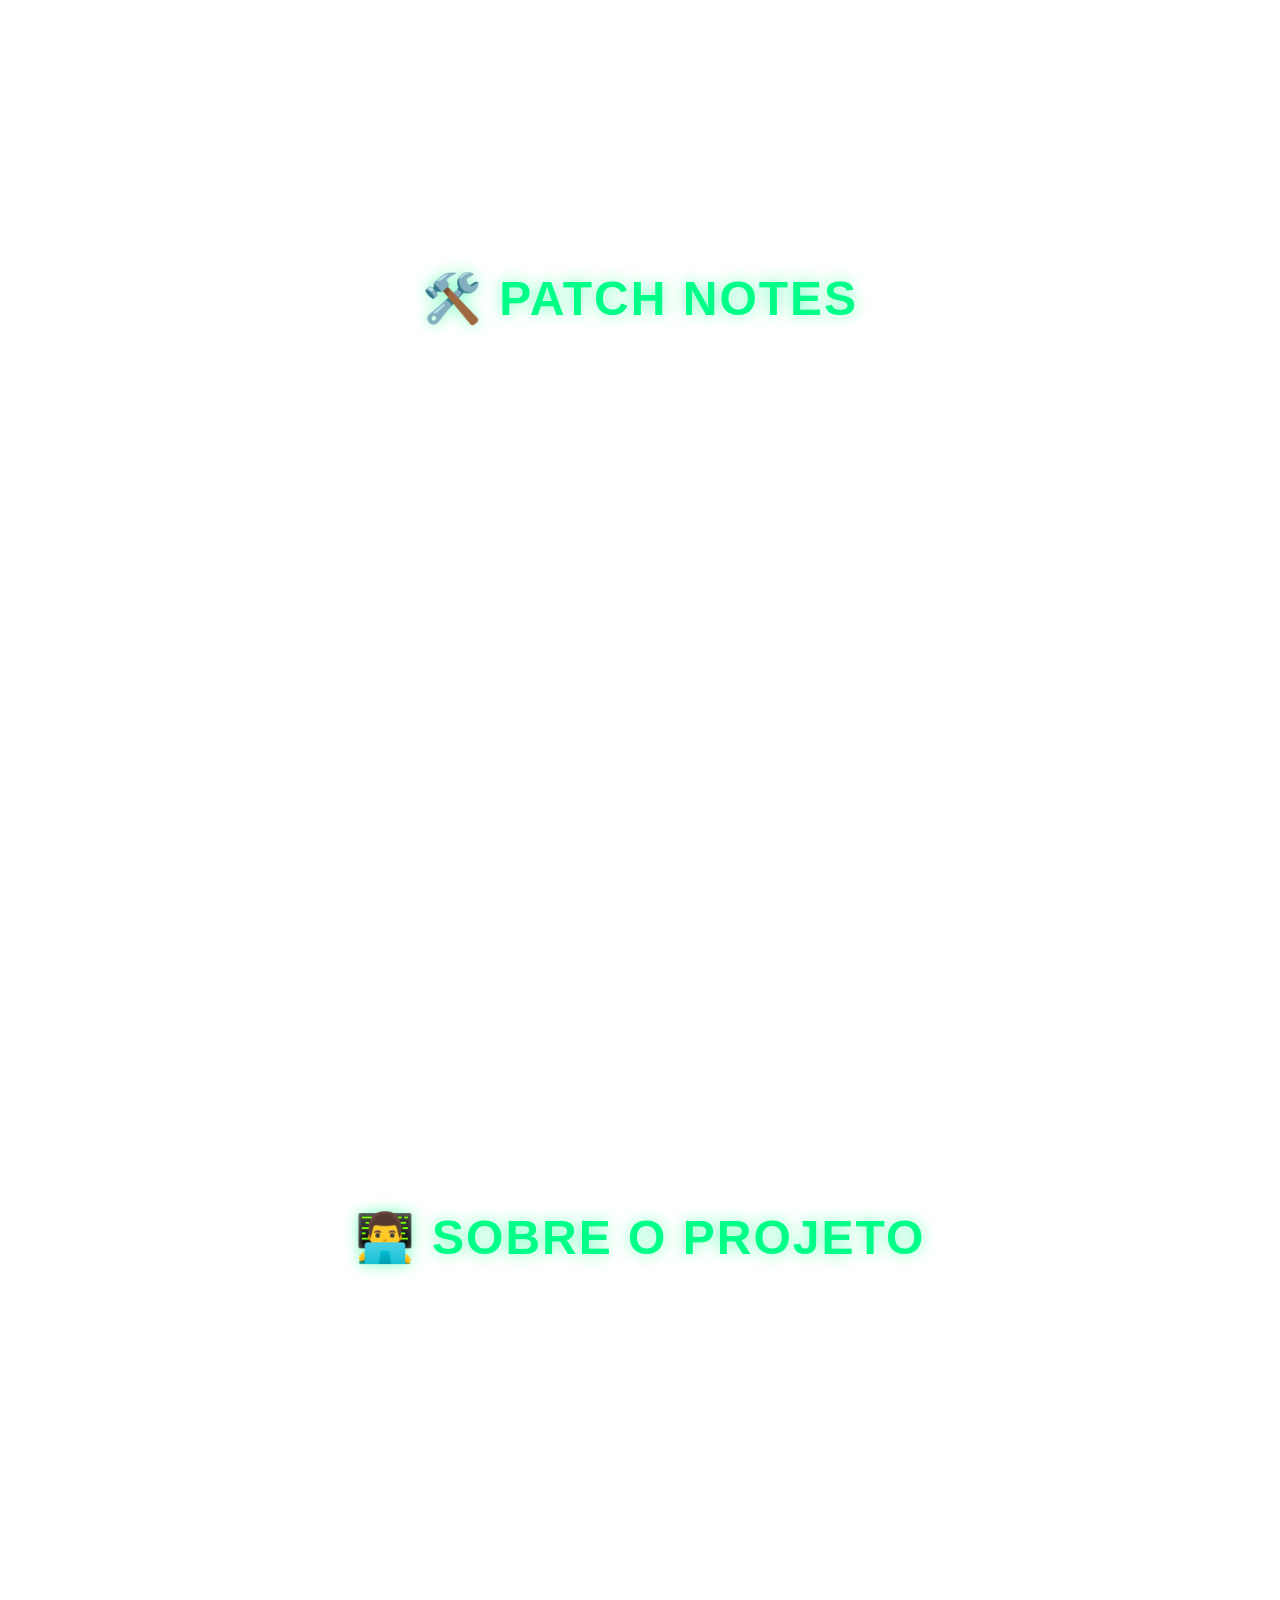
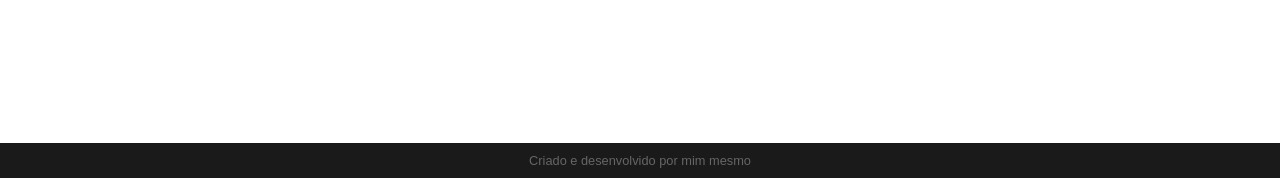
==== commit 384da8f4: "BubbleAim" ====
--- a/index.html
+++ b/index.html
@@ -10,6 +10,16 @@
     
 </head>
 <body>
+    <div id="age-modal" class="modal-overlay hidden">
+    <div class="modal-box">
+        <h2>Acesso Restrito</h2>
+        <p>Você tem 18 anos ou mais para jogar BubbleAim?</p>
+        <div class="modal-buttons">
+            <button id="btn-yes" class="neon-button">SIM, SOU MAIOR</button>
+            <button id="btn-no" class="neon-button">NÃO</button>
+        </div>
+    </div>
+</div>
     <header>
         <div class="logo">Bubble<span>Aim</span></div>
         <nav>
